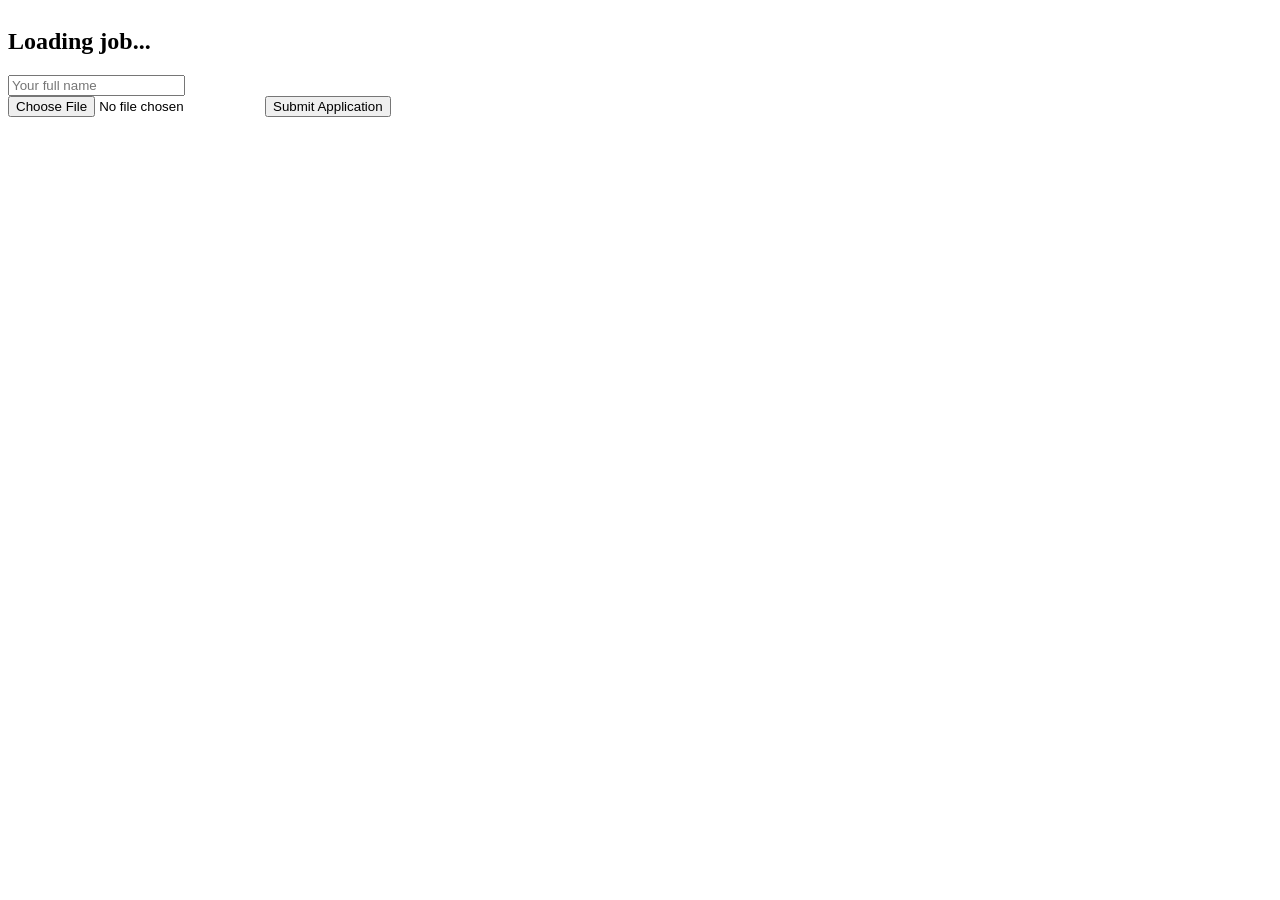
==== frontend/apply.html @ 8de0a0b0 "Add public job applications & per-job pending candidates" ====
<!doctype html>
<html>
  <head>
    <meta charset="UTF-8" />
    <title>Apply</title>
    <link rel="stylesheet" href="/static/css/base.css" />
    <link rel="stylesheet" href="/static/css/layout.css" />
    <link rel="stylesheet" href="/static/css/components.css" />
  </head>
  <body>
    <div id="login-screen" style="display: flex">
      <div id="login-box" style="width: 420px">
        <h2 id="apply-job-title">Loading job...</h2>
        <p class="muted small" id="apply-job-desc"></p>
        <form id="apply-form" style="margin-top: 16px">
          <input id="apply-name" placeholder="Your full name" required />
          <input id="apply-file" type="file" accept=".pdf" required />
          <button type="submit" class="primary full">Submit Application</button>
        </form>
        <div id="apply-status" class="error-text"></div>
      </div>
    </div>
    <script type="module" src="/static/js/apply.js"></script>
  </body>
</html>
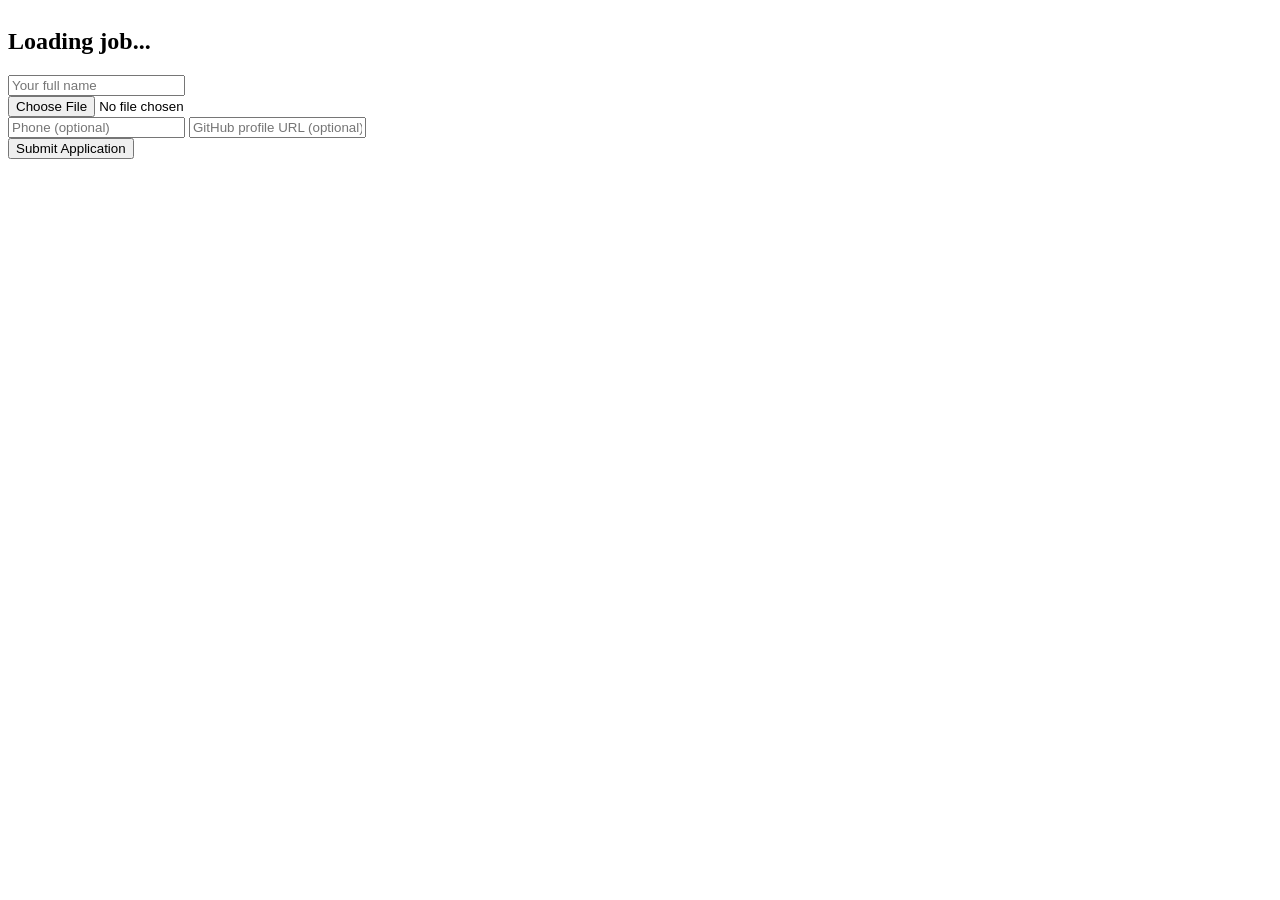
==== commit 0d522822: "Add pre-screening, contact info/resume access, and onboarding" ====
--- a/frontend/apply.html
+++ b/frontend/apply.html
@@ -15,6 +15,12 @@
         <form id="apply-form" style="margin-top: 16px">
           <input id="apply-name" placeholder="Your full name" required />
           <input id="apply-file" type="file" accept=".pdf" required />
+          <input id="apply-phone" placeholder="Phone (optional)" />
+          <input
+            id="apply-github"
+            placeholder="GitHub profile URL (optional)"
+          />
+          <div id="apply-questions"></div>
           <button type="submit" class="primary full">Submit Application</button>
         </form>
         <div id="apply-status" class="error-text"></div>
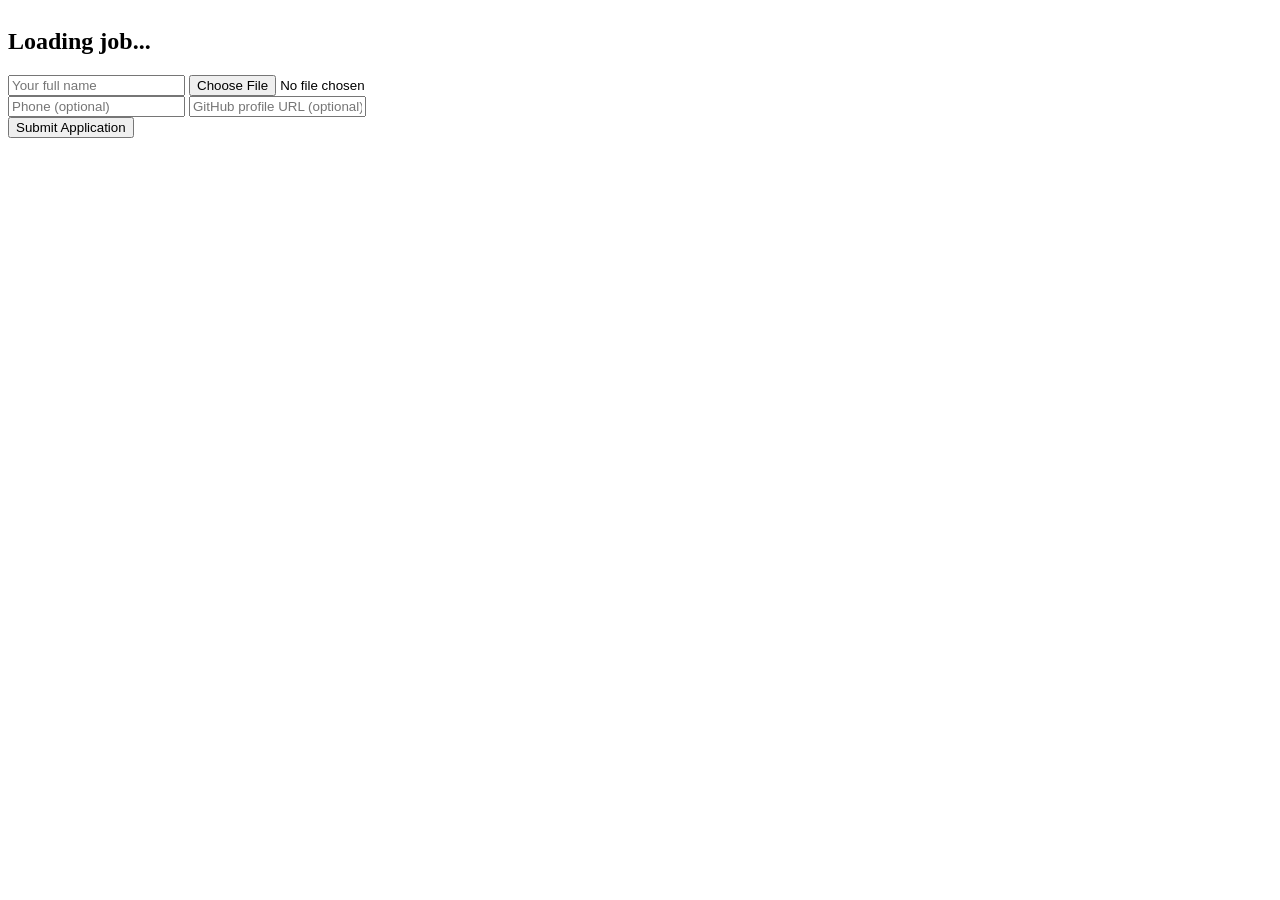
==== commit 2ec4b98f: "Prescreening + Scheduling agents; UI fixes" ====
--- a/frontend/apply.html
+++ b/frontend/apply.html
@@ -9,7 +9,7 @@
   </head>
   <body>
     <div id="login-screen" style="display: flex">
-      <div id="login-box" style="width: 420px">
+      <div id="login-box" style="width: 520px; max-width: 90vw">
         <h2 id="apply-job-title">Loading job...</h2>
         <p class="muted small" id="apply-job-desc"></p>
         <form id="apply-form" style="margin-top: 16px">
